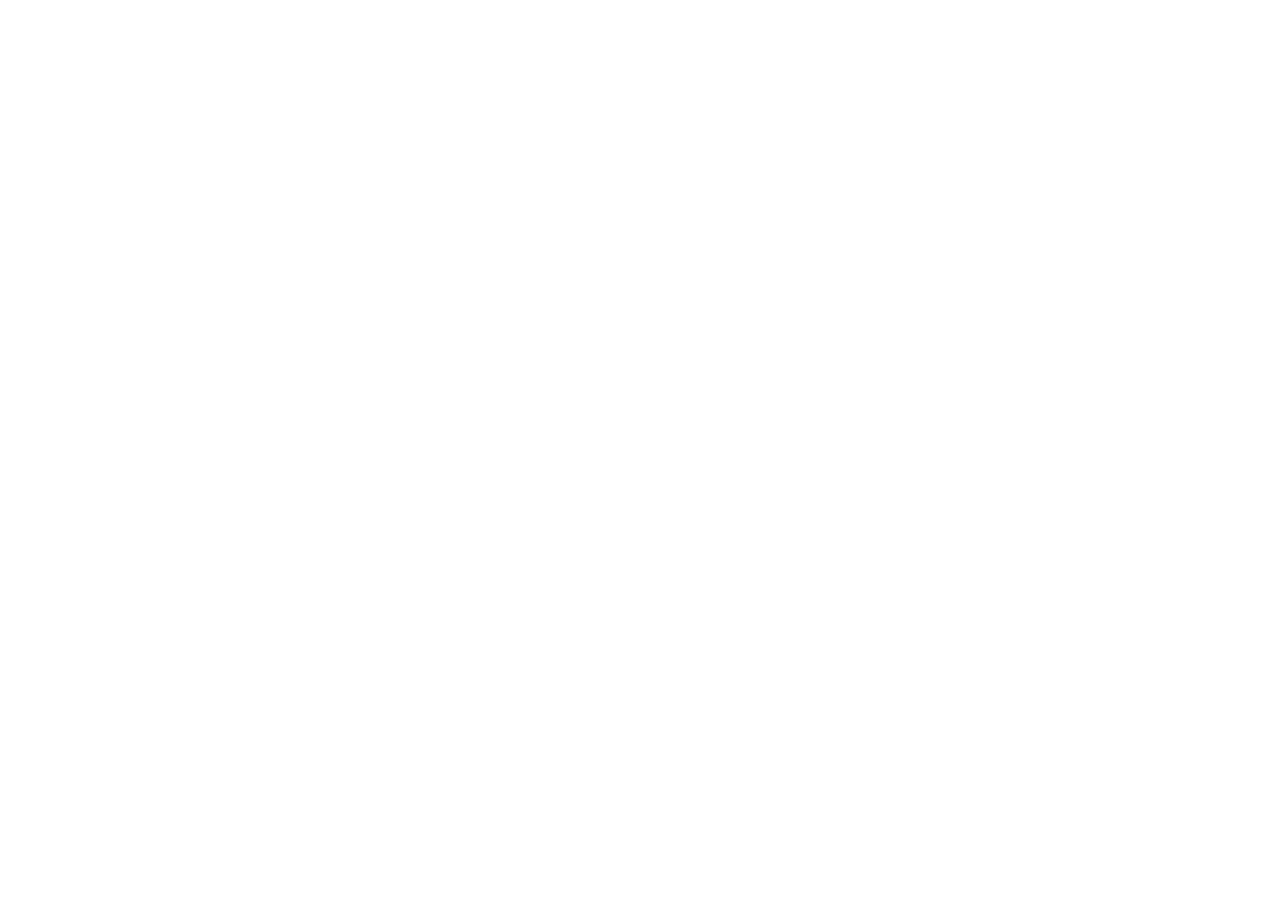
==== index.html @ 7b3071cf "v.0.00" ====
<!DOCTYPE html>
<html lang="en">
<head>
    <meta charset="UTF-8">
    <meta name="viewport" content="width=device-width, initial-scale=1.0">
    <title>MediaTracker</title>
    <link rel="stylesheet" href="style.css">
</head>
<body onload="updateView()">
    <div id="app"></div>

    <script src="js/Model.js"></script>
    
    <script src="js/homepageView.js"></script>

    <script src="js/DirectoryView.js"></script>
    

    <script src="js/commonController.js"></script>

    <script>
        function updateView() {
            const page = model.app.currentPage;
            if (page == 'homepage') updateViewHomepage();
            else if (page == 'directory') updateViewDirectory();
        }
    </script>
</body>
</html>
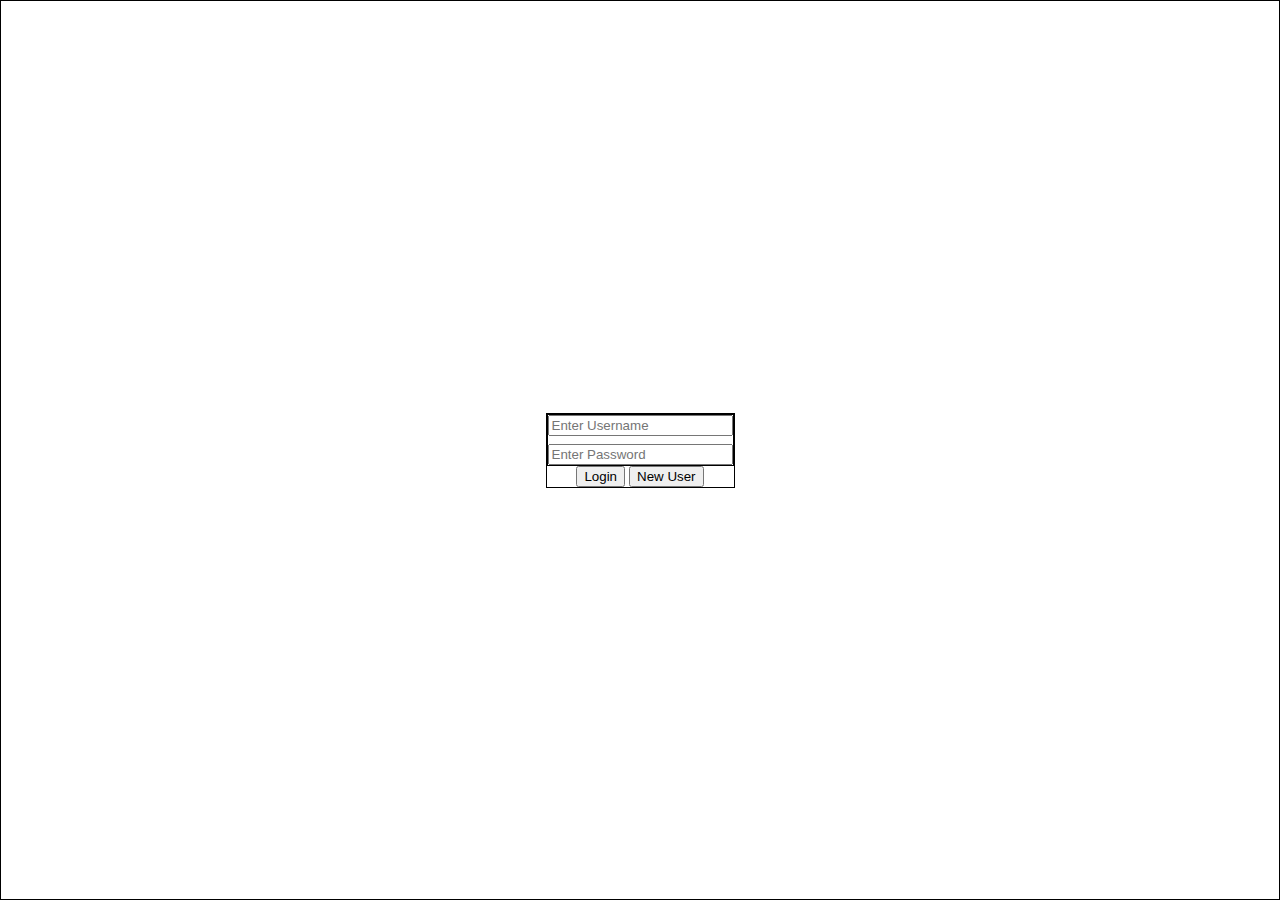
==== commit a85313a8: "added loginpage" ====
--- a/index.html
+++ b/index.html
@@ -4,12 +4,16 @@
     <meta charset="UTF-8">
     <meta name="viewport" content="width=device-width, initial-scale=1.0">
     <title>MediaTracker</title>
-    <link rel="stylesheet" href="style.css">
+    <link rel="stylesheet" href="styles/style.css">
+    <link rel="stylesheet" href="styles/loginPage.css">
 </head>
 <body onload="updateView()">
     <div id="app"></div>
 
     <script src="js/Model.js"></script>
+
+    <script src="js/loginpage/loginPageView.js"></script>
+    <script src="js/loginpage/loginController.js"></script>
     
     <script src="js/homepageView.js"></script>
 
@@ -23,6 +27,7 @@
             const page = model.app.currentPage;
             if (page == 'homepage') updateViewHomepage();
             else if (page == 'directory') updateViewDirectory();
+            else if (page == 'logginpage') logginPageView();
         }
     </script>
 </body>
--- a/styles/style.css
+++ b/styles/style.css
@@ -0,0 +1,29 @@
+*,
+*::before,
+*::after {
+    box-sizing: border-box;
+}
+
+body {
+    min-height: 100%;
+    margin: 0;
+}
+
+#app {
+    height: 100vh;
+    border: 0.1em solid black;
+    display: grid;
+    place-items: center;
+}
+
+img {
+    height: 50px;
+}
+
+.header {
+    height: 60px;
+    width: 100dvw;
+    background-color: blueviolet;
+    display: flex;
+    align-items: flex-end;
+}--- a/styles/loginPage.css
+++ b/styles/loginPage.css
@@ -0,0 +1,15 @@
+.loginContainer {
+    display: grid;
+    grid-template-columns: 1fr;
+    border: 0.1em solid black;
+    justify-items: center;
+}
+
+#logginPageInputs{
+    
+    display: flex;
+    flex-direction: column;
+    border: 0.1em solid black;
+    gap: 0.5em;
+
+}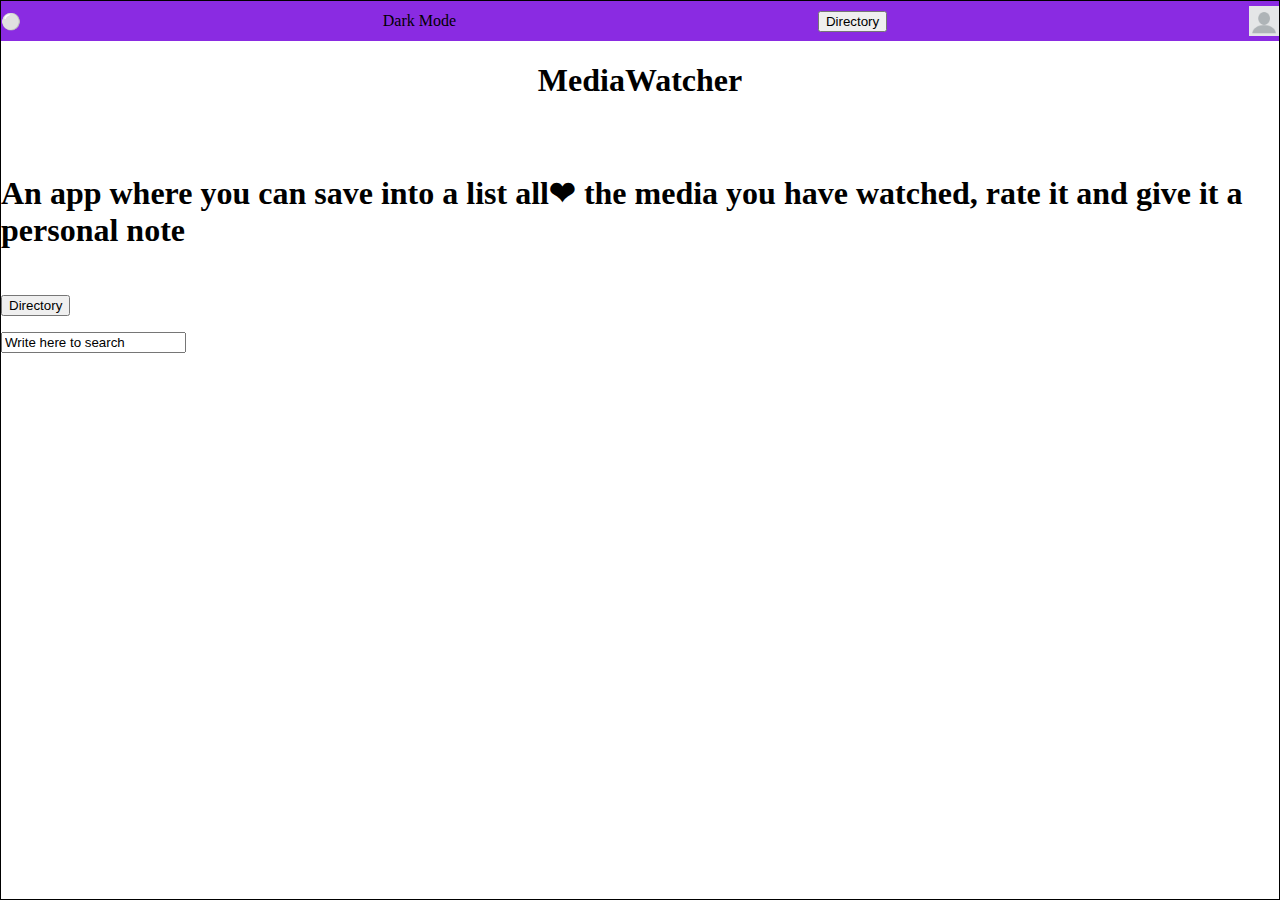
==== commit 87bc5673: "fixes and finished login" ====
--- a/index.html
+++ b/index.html
@@ -5,30 +5,22 @@
     <meta name="viewport" content="width=device-width, initial-scale=1.0">
     <title>MediaTracker</title>
     <link rel="stylesheet" href="styles/style.css">
-    <link rel="stylesheet" href="styles/loginPage.css">
+    <link rel="stylesheet" href="styles/login.css">
+    <link rel="stylesheet" href="styles/home.css">
 </head>
 <body onload="updateView()">
     <div id="app"></div>
 
     <script src="js/Model.js"></script>
 
-    <script src="js/loginpage/loginPageView.js"></script>
+    <script src="js/loginpage/loginView.js"></script>
     <script src="js/loginpage/loginController.js"></script>
     
-    <script src="js/homepageView.js"></script>
+    <script src="js/homepage/homeView.js"></script>
 
-    <script src="js/DirectoryView.js"></script>
+    <script src="js/directory/directoryView.js"></script>
     
-
+    <script src="js/commonView.js"></script>
     <script src="js/commonController.js"></script>
-
-    <script>
-        function updateView() {
-            const page = model.app.currentPage;
-            if (page == 'homepage') updateViewHomepage();
-            else if (page == 'directory') updateViewDirectory();
-            else if (page == 'logginpage') logginPageView();
-        }
-    </script>
 </body>
 </html>--- a/styles/style.css
+++ b/styles/style.css
@@ -11,19 +11,19 @@
 
 #app {
     height: 100vh;
+    /* width: 100dvw; */
     border: 0.1em solid black;
-    display: grid;
-    place-items: center;
-}
-
-img {
-    height: 50px;
+    
 }
 
 .header {
-    height: 60px;
-    width: 100dvw;
+    height: 40px;
     background-color: blueviolet;
     display: flex;
-    align-items: flex-end;
+    justify-content: space-between;
+    align-items: center;
+}
+
+.header img {
+    height: 30px;
 }--- a/styles/login.css
+++ b/styles/login.css
@@ -0,0 +1,15 @@
+.loginContainer {
+    display: grid;
+    grid-template-columns: 1fr;
+    border: 0.1em solid black;
+    justify-items: center;
+}
+
+#logginPageInputs{
+    
+    display: flex;
+    flex-direction: column;
+    border: 0.1em solid black;
+    gap: 0.5em;
+
+}--- a/styles/home.css
+++ b/styles/home.css
@@ -0,0 +1,4 @@
+.homepage {
+    display: grid;
+    justify-items: center;
+}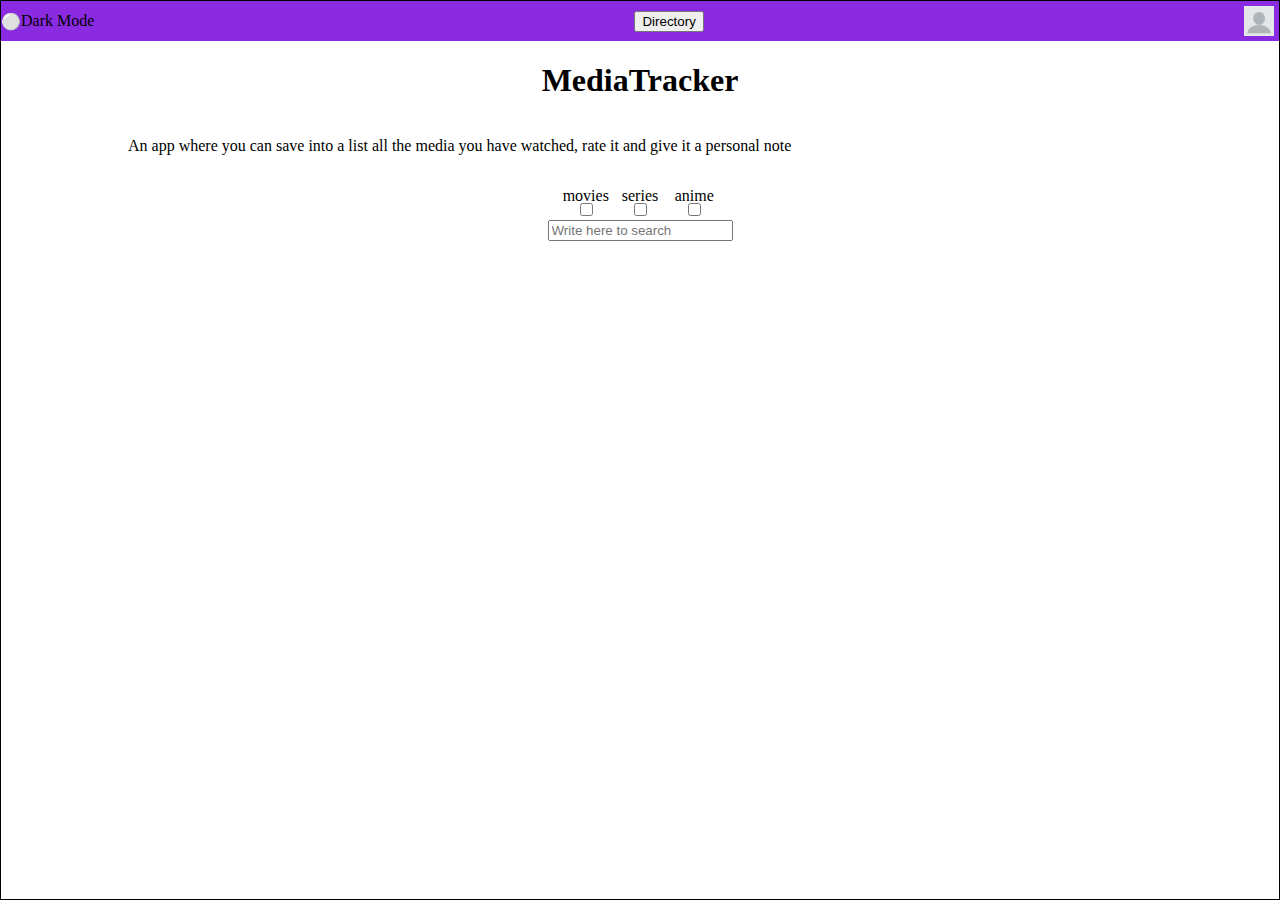
==== commit 5f122f9e: "adding search to home" ====
--- a/index.html
+++ b/index.html
@@ -17,6 +17,7 @@
     <script src="js/loginpage/loginController.js"></script>
     
     <script src="js/homepage/homeView.js"></script>
+    <script src="js/homepage/homeController.js"></script>
 
     <script src="js/directory/directoryView.js"></script>
     
--- a/styles/style.css
+++ b/styles/style.css
@@ -24,6 +24,18 @@
     align-items: center;
 }
 
+.darkmode {
+    display: flex;
+    flex-direction: row;
+    align-items: center;
+}
+
+.darkmode span {
+    cursor: pointer;
+}
+
 .header img {
+    cursor: pointer;
     height: 30px;
-}+    margin-right: 5px;
+}
--- a/styles/home.css
+++ b/styles/home.css
@@ -1,4 +1,25 @@
 .homepage {
     display: grid;
     justify-items: center;
+}
+
+.introduction {
+    width: 80vw;
+}
+
+.searchField {
+    display: grid;
+    grid-template-columns: repeat(3, 1fr);
+    text-align: center;
+    gap: 0.5em;
+}
+
+.searchField p {
+    margin-bottom: -5px;
+}
+
+#showResultInGrid {
+    display: grid;
+    grid-template-columns: repeat(5, 1fr);
+    width: 90vw;
 }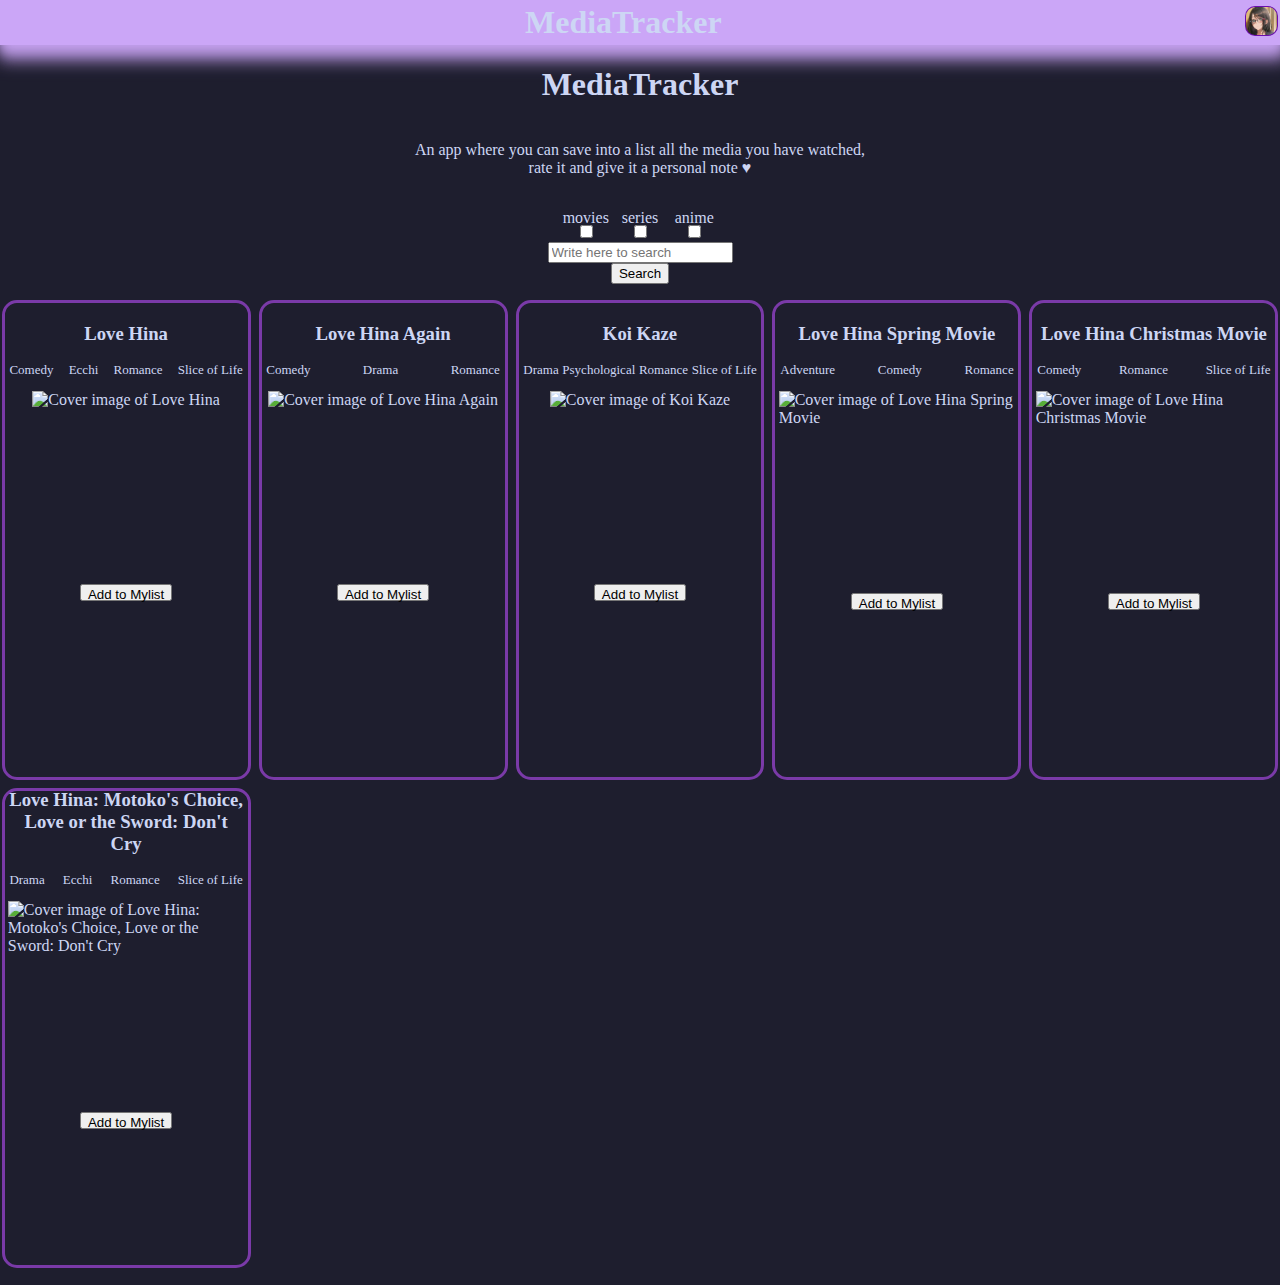
==== commit 6c47ec93: "big update" ====
--- a/index.html
+++ b/index.html
@@ -19,6 +19,9 @@
     <script src="js/homepage/homeView.js"></script>
     <script src="js/homepage/homeController.js"></script>
 
+    <script src="js/profilepage/profileView.js"></script>
+    <script src="js/profilepage/profileController.js"></script>
+
     <script src="js/directory/directoryView.js"></script>
     
     <script src="js/commonView.js"></script>
--- a/styles/style.css
+++ b/styles/style.css
@@ -1,3 +1,22 @@
+/***************************************************************/
+
+/* Variabler i CSS */
+:root {
+    --background-color: rgb(30, 30, 46);
+    --secondary-color: rgb(30, 30, 46);
+
+    --text-color: rgb(205, 214, 244);
+    --subtext-1: rgb(186, 194, 222);
+    --subtext-0: rgb(166, 173, 200); 	
+
+    --element-background-color: rgb(180, 190, 254);
+    --element-border-color: rgb(203, 166, 247);
+
+    --button-background: rgb(107, 14, 174);
+    --button-hover: rgb(214, 60, 231);
+}
+/***************************************************************/
+
 *,
 *::before,
 *::after {
@@ -7,35 +26,96 @@
 body {
     min-height: 100%;
     margin: 0;
+    background-color: var(--background-color);
+    color: var(--text-color);
 }
 
 #app {
     height: 100vh;
-    /* width: 100dvw; */
-    border: 0.1em solid black;
+    width: auto;
+    
     
 }
 
 .header {
-    height: 40px;
-    background-color: blueviolet;
+    height: 5vh;
+    background-color: rgb(203, 166, 247);
     display: flex;
     justify-content: space-between;
     align-items: center;
+    border: 2px solid #00000000; /* Base border */
+    box-shadow: 
+        1px 5px 12px 1px rgba(203, 166, 247, 0.854), /* Outer border with corrected order and added unit to offsets */
+        2px 10px 14px 2px rgba(203, 166, 247, 0.595), /* Second outer border */
+        3px 15px 16px 3px rgba(203, 166, 247, 0.424); /* Third border */
 }
 
-.darkmode {
-    display: flex;
-    flex-direction: row;
-    align-items: center;
-}
-
-.darkmode span {
-    cursor: pointer;
+.header h1 {
+    /* text-shadow: 1px 1px 1px #ff00bb, -1px -1px 1px rgb(255, 255, 255); */
 }
 
 .header img {
     cursor: pointer;
     height: 30px;
-    margin-right: 5px;
 }
+
+/* Style for the dropdown container */
+.dropdown {
+  position: relative;
+  display: inline-block;
+}
+
+/* Style for the main menu button */
+.dropbtn {
+  background-color: var(--button-background);
+  color: white;
+  /* box-shadow: 2px 1px orange; */
+  border-radius: 10px;
+  padding: 1px;
+  border: none;
+  cursor: pointer;
+  /* position: fixed; */
+  /* top: 40px;
+  right: 40px; */
+}
+.dropbtn:hover {
+  background-color: var(--button-hover);
+}
+.searchButton:hover {
+  background-color: var(--button-hover);
+}
+/* Style for the dropdown content (hidden by default) */
+.dropdown-content {
+  display: none;
+  position: absolute;
+  background-color: #2e2e2e;
+  max-width: 160px;
+  /* right: 40px;
+  top: 40px; */
+  z-index: 1;
+    right: 10em; /* Aligns the dropdown to the right */
+}
+/* Style for dropdown content buttons */
+.dropdown-content button {
+  padding: 10px;
+  text-align: left;
+  width: 100%;
+  border: none;
+  background-color: transparent;
+  cursor: pointer;
+  border-top: 1px solid black;
+  border-bottom: 1px solid black;
+}
+/* Show the dropdown content when the main menu button is hovered over */
+.dropdown:hover .dropdown-content {
+  display: block;
+  position: fixed;
+  background-color: antiquewhite;
+  top: 30px;
+  right: 5px;
+  border: 1px solid black;
+}
+
+.downbar-content .downbar-buttons:hover {
+  background-color: black;
+}
--- a/styles/login.css
+++ b/styles/login.css
@@ -3,6 +3,12 @@
     grid-template-columns: 1fr;
     border: 0.1em solid black;
     justify-items: center;
+    align-content: center;
+    height: 100vh;
+    background-image: url('/img/AIbackgroundTestForLogin.jpg');
+    background-repeat: no-repeat; /* Forhindrer gjentakelse av bildet */
+    background-size: cover; /* Dekker hele tilgjengelig plass, kan også bruke contain for å passe inn hele bildet */
+    background-position: center; /* Sentrerer bildet i div-en */ 
 }
 
 #logginPageInputs{
--- a/styles/home.css
+++ b/styles/home.css
@@ -1,10 +1,16 @@
 .homepage {
     display: grid;
     justify-items: center;
+    /* min-height: 95vh;
+    background-image: url('/img/AIbackgroundTestForLogin.jpg');
+    background-repeat: no-repeat; /* Forhindrer gjentakelse av bildet */
+    background-size: cover; /* Dekker hele tilgjengelig plass, kan også bruke contain for å passe inn hele bildet */
+    background-position: center; /* Sentrerer bildet i div-en */
 }
 
 .introduction {
     width: 80vw;
+    text-align: center;
 }
 
 .searchField {
@@ -21,5 +27,95 @@
 #showResultInGrid {
     display: grid;
     grid-template-columns: repeat(5, 1fr);
-    width: 90vw;
+    gap: 0.5em;
+    margin-top: 1em;
+    width: auto;
+    margin-left: 0.1em;
+    margin-right: 0.1em;
+}
+/*Result cards--------------------------------------------*/
+.resultCard {
+    display: grid;
+    grid-template-columns: 1fr 1fr;
+    align-items: center;
+    align-content: center;
+    justify-content: center;
+    height: 30em;
+    width: auto;
+    border: 0.2em solid rgb(122, 58, 168);
+    border-radius: 15px;
+    padding: 0.2em;
+    cursor: pointer;
+    overflow-wrap: normal;
+}
+
+.cardTitle {
+    display: flex;
+    flex-direction: column;
+    text-align: center;
+    
+    grid-column: span 2;
+}
+
+.cardTitle span {
+    display: flex;
+    flex-direction: row;
+    flex-wrap: wrap;
+    align-content: space-between;
+    justify-content: space-between;
+    margin-left: 0.1em;
+    margin-right: 0.1em;
+}
+
+.cardTitle p {
+    font-size: small;
+    margin-top: -0.1em;
+}
+
+.resultCard .cardContent {
+    grid-column: span 2;
+    display: grid;
+    grid-template-columns: 1fr 1fr;
+    justify-items: center;
+    height: 24em;
+    width: auto;
+}
+
+.cardContent img {
+    grid-column: span 2;
+    overflow: auto;
+    max-width: 100%;
+}
+
+.cardContent button {
+    grid-column: span 2;
+    height: 1.3em;
+}
+
+.resultCard .description {
+    height: 10em;
+    grid-column: span 2;
+    overflow-y: auto;
+
+}
+/* Styling the entire scrollbar (width) */
+.description::-webkit-scrollbar {
+    width: 10px;
+}
+
+/* Styling the track part of the scrollbar */
+.description::-webkit-scrollbar-track {
+    background: #f1f1f1;
+    border-radius: 10px;
+}
+
+/* Styling the thumb part of the scrollbar */
+.description::-webkit-scrollbar-thumb {
+    background: #888;
+    border-radius: 10px;
+}
+
+/* Styling the hover state of the thumb part of the scrollbar */
+.description::-webkit-scrollbar-thumb:hover {
+    background: #555;
 }